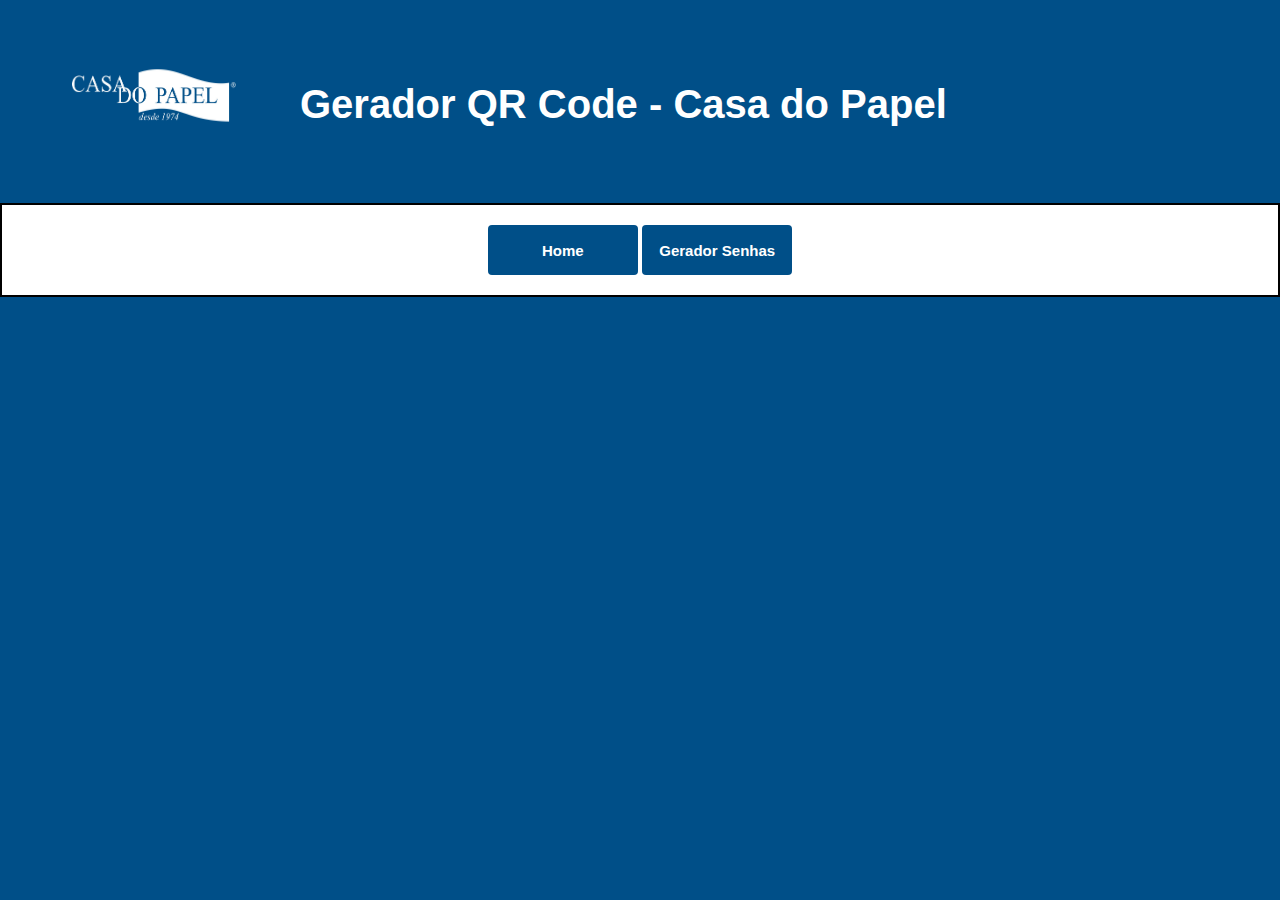
==== geradorQrcode/gqrIndex.html @ 521e323e "Criação da página do gerador de QR Code" ====
<!DOCTYPE html>
<html lang="en">
    <head>
        <meta charset="UTF-8">
        <meta name="viewport" content="width=device-width, initial-scale=1.0">
        <title>Gerador QR Code - Casa do Papel</title>
        <link rel="stylesheet" href="/geradorQrcode/gqrEstilos.css">
    </head>
    <body>
        <main>
            <header>
                <img class="logo" src="/imagens/logo.jpg" alt="logo">
            </header>
            <div class="titulo">
                <h1>Gerador QR Code - Casa do Papel</h1>
            </div>
            <nav>
                <a href="/index.html" target="_self" style="text-decoration: none;">
                    <button>Home</button>
                </a>
                <a href="/geradorSenhas/gsIndex.html" target="_self" style="text-decoration: none;">
                    <button>Gerador Senhas</button>
                </a>
            </nav>
        </main>
    </body>
</body>
</html>
---- geradorQrcode/gqrEstilos.css ----
body {
    display: grid;
    margin: 0;
    padding: 0;
    font-family: Arial, Helvetica, sans-serif;
    height: 100vh;
    background-color: #004f88;
}

main {
    display: grid;
    grid-template:
    "logo header"200px
    "nav nav"100px
    / 300px 1fr;
}

.logo {
    grid-area: logo;
    max-width: 100%;
    width: 300px;
    height: 190px;
}

.titulo {
    grid-area: header;
    color: white;
    padding-top: 55px;
    font-size: 20px;
    text-align: left;
}

nav {
    grid-area: nav;
    text-align: center;
    align-self: center;
    padding: 20px;
    background-color: white;
    border: 2px solid black;
}

button {
    width: 150px;
    height: 50px;
    border-radius: 4px;
    border: none;
    font-size: 15px;
    font-weight: 600;
    background-color: #004f88;
    color: white;
}

button:hover {
    cursor: pointer;
    border: 2px solid black;
}

button:active {
    transform: scale(0.98);
    box-shadow: 3px 2px 50px 1px rgba(0, 0, 0, 0.24);
    background-color: rgb(50, 164, 230);
}


@media screen and (max-width:701px) {
    h1 {
        padding-top: 15px;
        font-size: 20px;
    }
}
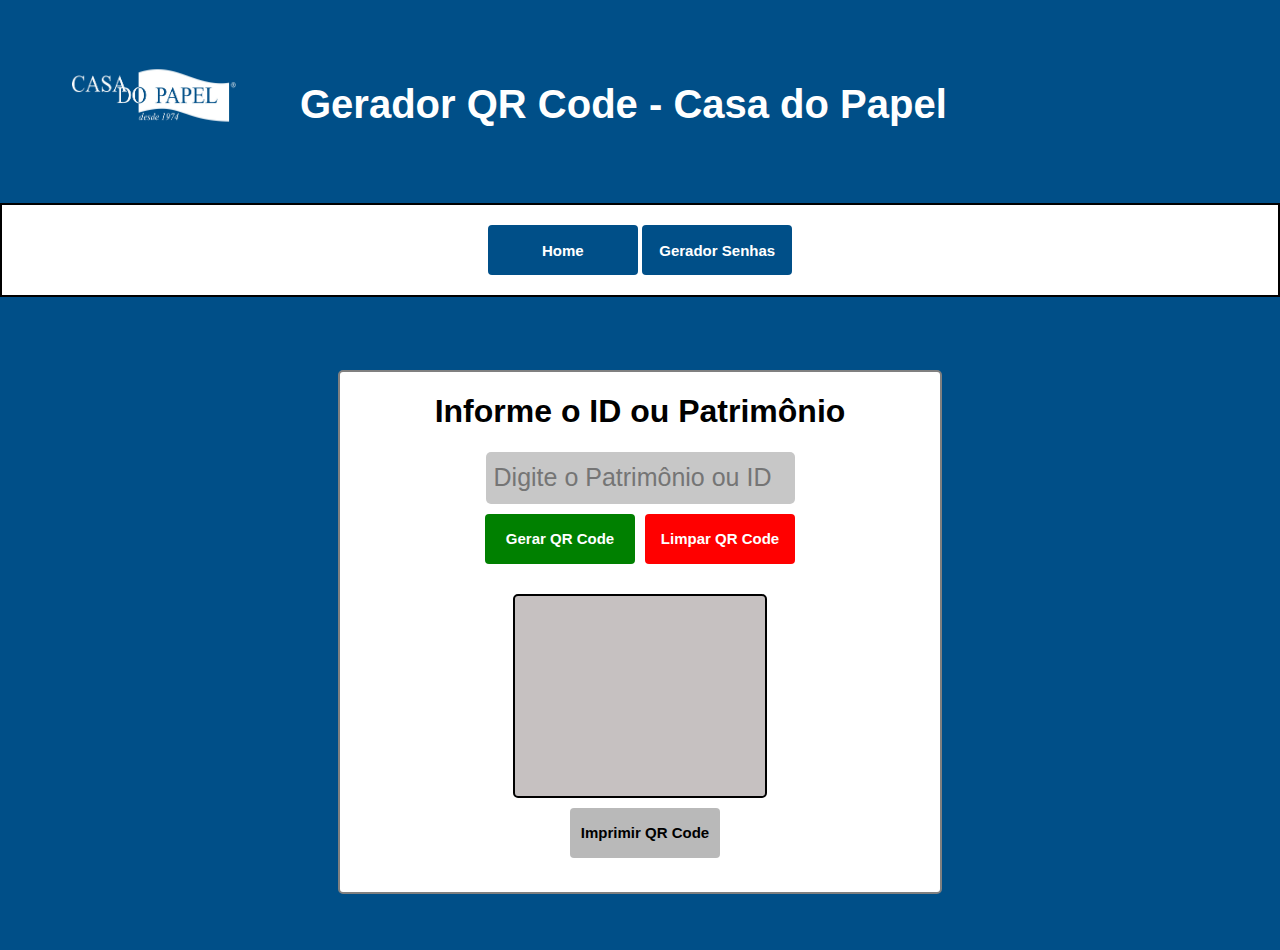
==== commit 7751adc4: "Criação Layout Página Gerador QR Code" ====
--- a/geradorQrcode/gqrIndex.html
+++ b/geradorQrcode/gqrIndex.html
@@ -1,28 +1,50 @@
 <!DOCTYPE html>
 <html lang="en">
-    <head>
-        <meta charset="UTF-8">
-        <meta name="viewport" content="width=device-width, initial-scale=1.0">
-        <title>Gerador QR Code - Casa do Papel</title>
-        <link rel="stylesheet" href="/geradorQrcode/gqrEstilos.css">
-    </head>
-    <body>
-        <main>
-            <header>
-                <img class="logo" src="/imagens/logo.jpg" alt="logo">
-            </header>
-            <div class="titulo">
-                <h1>Gerador QR Code - Casa do Papel</h1>
+
+<head>
+    <meta charset="UTF-8">
+    <meta name="viewport" content="width=device-width, initial-scale=1.0">
+    <title>Gerador QR Code - Casa do Papel</title>
+    <link rel="stylesheet" href="/geradorQrcode/gqrEstilos.css">
+</head>
+
+<body>
+    <main>
+        <header>
+            <img class="logo" src="/imagens/logo.jpg" alt="logo">
+        </header>
+        <div class="titulo">
+            <h1>Gerador QR Code - Casa do Papel</h1>
+        </div>
+        <nav>
+            <a href="/index.html" target="_self" style="text-decoration: none;">
+                <button>Home</button>
+            </a>
+            <a href="/geradorSenhas/gsIndex.html" target="_self" style="text-decoration: none;">
+                <button>Gerador Senhas</button>
+            </a>
+        </nav>
+        <div class="layout">
+            <h1>Informe o ID ou Patrimônio</h1>
+            <div class="input">
+                <input type="number" id="informacaoId" class="input-patrimonio-id"
+                    placeholder="Digite o Patrimônio ou ID">
             </div>
-            <nav>
-                <a href="/index.html" target="_self" style="text-decoration: none;">
-                    <button>Home</button>
-                </a>
-                <a href="/geradorSenhas/gsIndex.html" target="_self" style="text-decoration: none;">
-                    <button>Gerador Senhas</button>
-                </a>
-            </nav>
-        </main>
-    </body>
+
+            <div class="container-botoes">
+                <button class="btn-1" onclick="gerarSenha()">Gerar QR Code</button>
+                <button class="btn-2" onclick="limparSenha()">Limpar QR Code</button>
+            </div>
+            <div class="qrcode-area" id="area-qrcode">
+                <img id="imagemQrcode">
+            </div>
+
+            <div class="container-botoes">
+                <button id="btnCopiarSenha" class="btn-4" onclick="copiarSenha()">Imprimir QR Code</button>
+            </div>
+        </div>
+    </main>
 </body>
-</html>
+</body>
+
+</html>--- a/geradorQrcode/gqrEstilos.css
+++ b/geradorQrcode/gqrEstilos.css
@@ -10,9 +10,7 @@
 main {
     display: grid;
     grid-template:
-    "logo header"200px
-    "nav nav"100px
-    / 300px 1fr;
+        "logo header" 200px "nav nav" 100px "layout layout" 650px / 300px 1fr;
 }
 
 .logo {
@@ -61,6 +59,110 @@
     background-color: rgb(50, 164, 230);
 }
 
+.layout {
+    grid-area: layout;
+    background-color: white;
+    width: 600px;
+    height: 520px;
+    justify-self: center;
+    border-radius: 5px;
+    margin-top: 70px;
+    border: 2px solid gray;
+}
+
+.layout h1 {
+    grid-area: titulo;
+    text-align: center;
+}
+
+.layout .container-botoes {
+    display: flex;
+    justify-content: center;
+    /* Centraliza horizontalmente */
+    align-items: center;
+    /* Centraliza verticalmente*/
+    margin-top: 10px;
+}
+
+.container-botoes>*:last-child {
+    margin-left: 10px;
+}
+
+.layout .btn-1 {
+    background-color: green;
+}
+
+.layout .btn-2 {
+    background-color: red;
+}
+
+.layout .btn-1:active {
+    transform: scale(0.98);
+    box-shadow: 3px 2px 50px 1px rgba(0, 0, 0, 0.24);
+    background-color: rgb(0, 207, 17);
+}
+
+.layout .btn-2:active {
+    transform: scale(0.98);
+    box-shadow: 3px 2px 50px 1px rgba(0, 0, 0, 0.24);
+    background-color: rgb(255, 108, 108);
+}
+
+.layout .container-senha {
+    text-align: center;
+    margin-top: 30px;
+}
+
+.layout .btn-3 {
+    background-color: rgb(185, 185, 185);
+    color: black;
+}
+
+.layout .btn-3:active {
+    transform: scale(0.98);
+    box-shadow: 3px 2px 50px 1px rgba(0, 0, 0, 0.24);
+    background-color: rgb(230, 230, 230);
+}
+
+.layout .btn-4 {
+    background-color: rgb(185, 185, 185);
+    color: black;
+}
+
+.layout .btn-4:active {
+    transform: scale(0.98);
+    box-shadow: 3px 2px 50px 1px rgba(0, 0, 0, 0.24);
+    background-color: rgb(230, 230, 230);
+}
+
+.layout .input {
+    text-align: center;
+}
+
+.layout .input-patrimonio-id {
+    background-color: rgb(199, 199, 199);
+    height: 50px;
+    width: 305px;
+    border-radius: 5px;
+    border: none;
+    font-size: 25px;
+    text-align: center;
+
+}
+
+.input-patrimonio-id:hover {
+    border: 2px solid black;
+}
+
+.qrcode-area {
+    height: 200px;
+    width: 250px;
+    background-color: rgb(198, 193, 193);
+    margin: 0 auto;
+    margin-top: 30px;
+    border-radius: 5px;
+    border: 2px solid black;
+}
 
 @media screen and (max-width:701px) {
     h1 {
